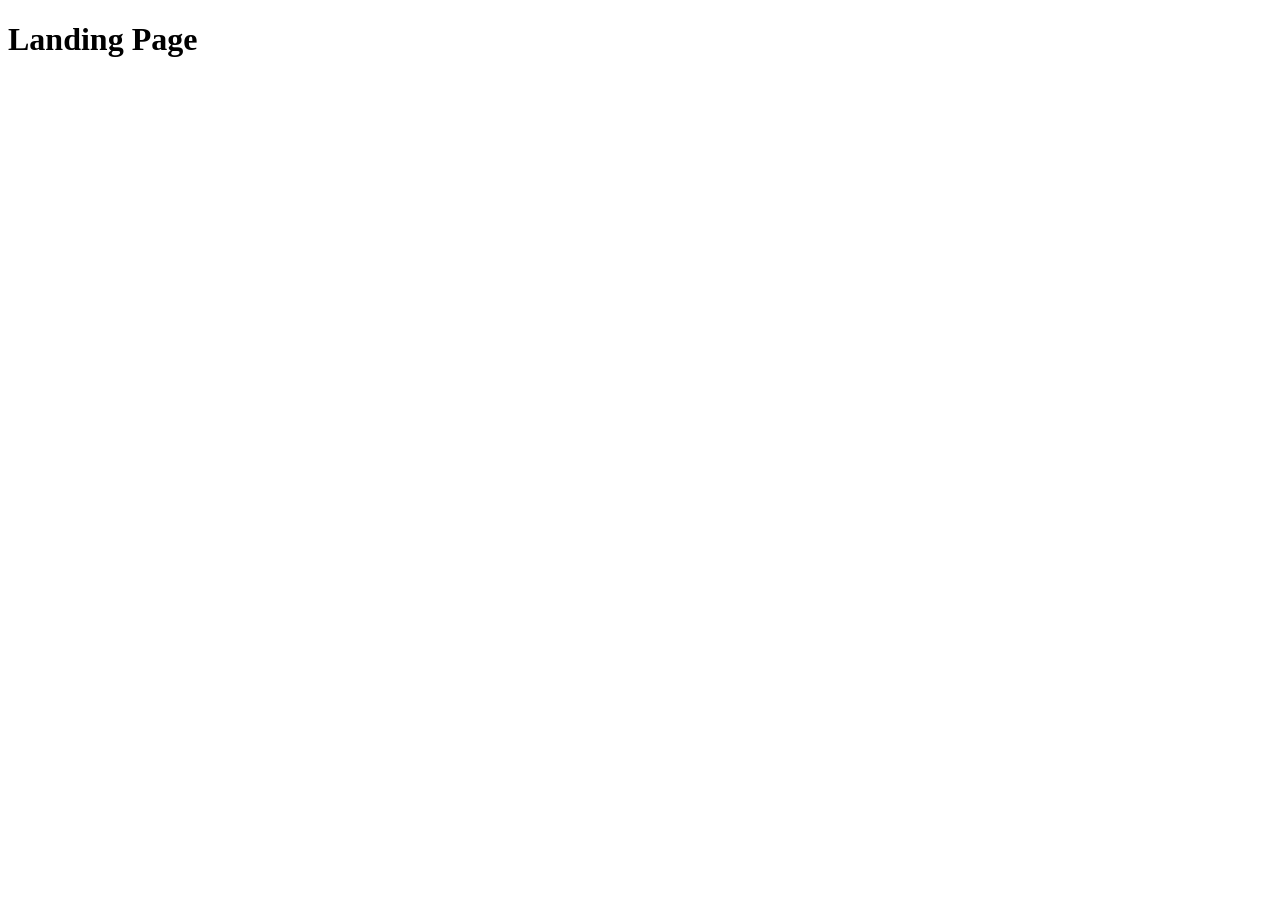
==== src/index.html @ 5e4ecd8e "Initial commit" ====
<!DOCTYPE html>
<html lang="en">
  <head>
    <meta charset="UTF-8">
    <meta name="viewport" content="width=device-width, initial-scale=1.0">
    <title>Miami</title>
    <link rel="stylesheet" href="./styles/main.scss">
    <script src="scripts/main.js" defer></script>
  </head>
  <body>
    <h1>Landing Page</h1>
  </body>
</html>
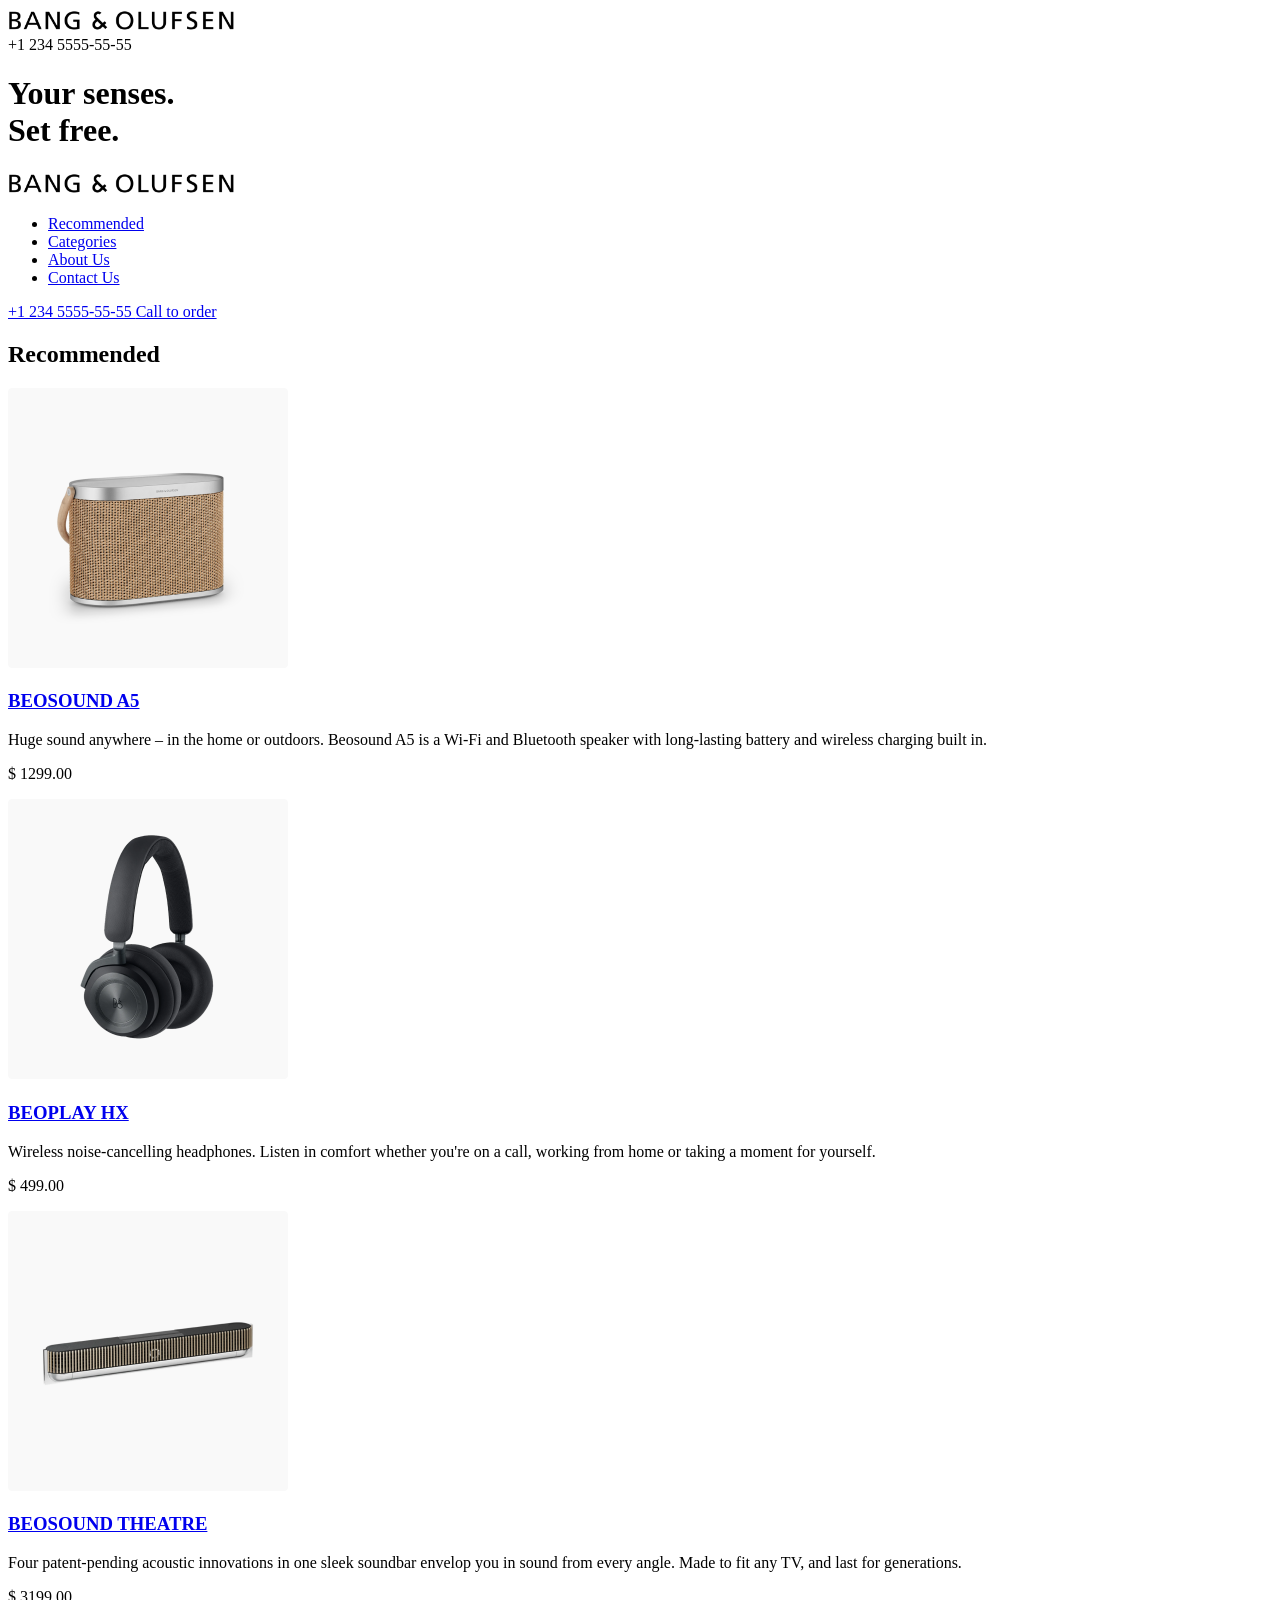
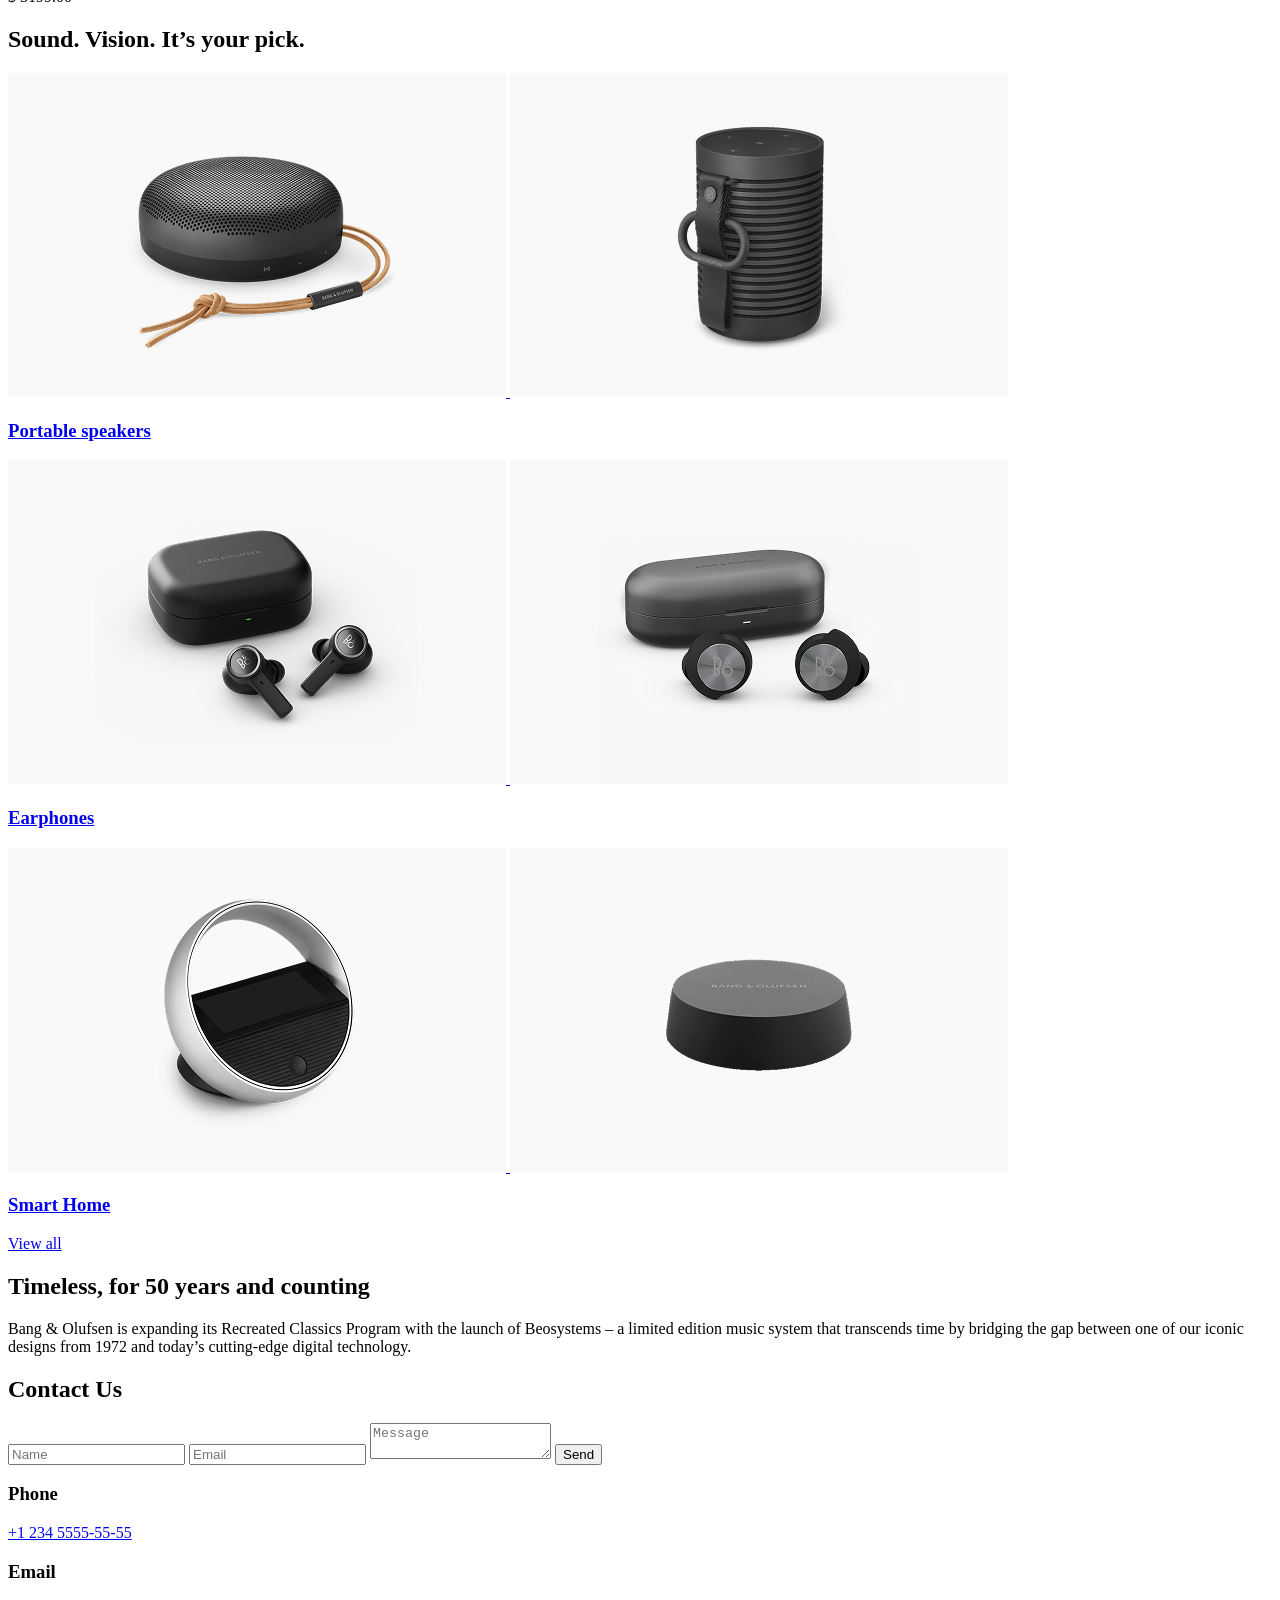
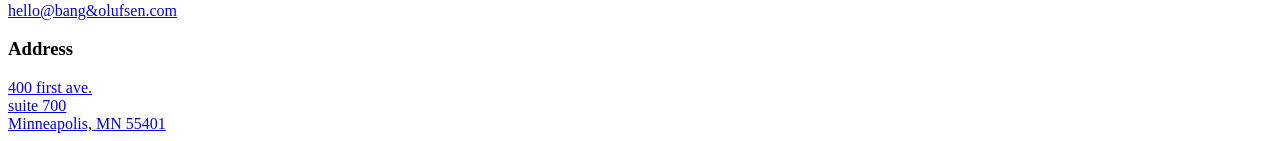
==== commit d5f13213: "Created B&O responsive landing page" ====
--- a/src/index.html
+++ b/src/index.html
@@ -1,13 +1,411 @@
-<!DOCTYPE html>
-<html lang="en">
+<!doctype html>
+<html lang="en" class="page">
   <head>
-    <meta charset="UTF-8">
-    <meta name="viewport" content="width=device-width, initial-scale=1.0">
-    <title>Miami</title>
-    <link rel="stylesheet" href="./styles/main.scss">
-    <script src="scripts/main.js" defer></script>
+    <meta charset="UTF-8" />
+    <meta
+      name="viewport"
+      content="width=device-width, initial-scale=1.0"
+    />
+    <title>B&O</title>
+    <link rel="preconnect" href="https://fonts.googleapis.com">
+    <link
+      rel="preconnect"
+      href="https://fonts.gstatic.com"
+      crossorigin="anonymous">
+    <link href="https://fonts.googleapis.com/css2?family=Manrope:wght@200..800&display=swap" rel="stylesheet">
+    <link
+      rel="stylesheet"
+      href="./styles/main.scss"
+    />
+    <link rel="icon" href="./images/icons/bang-olufsen-logo.png">
+    <script
+      src="./scripts/main.js"
+      defer
+    ></script>
   </head>
-  <body>
-    <h1>Landing Page</h1>
+
+  <body class="page__body">
+    <header class="header">
+      <div class="container">
+        <div class="header__content">
+          <div class="top-bar menu__top">
+            <a href="#" class="top-bar__logo-link">
+              <img
+                src="./images/new-logo.svg"
+                alt="B&O logo"
+                class="top-bar__logo"
+              >
+            </a>
+
+            <div class="top-bar__icons">
+              <div class="top-bar__phone">
+                <a href="tel:+12345555555" class="icon icon--phone"></a>
+                <span class="top-bar__phone-number">+1 234 5555-55-55</span>
+              </div>
+              <a href="#menu" class="icon icon--menu"></a>
+            </div>
+          </div>
+
+          <div class="header__bottom">
+            <h1 class="header__title">
+              Your senses.
+              <br>
+              Set free.
+            </h1>
+          </div>
+        </div>
+      </div>
+    </header>
+
+    <aside class="menu page__menu" id="menu">
+      <div class="container">
+        <div class="top-bar">
+          <a href="#" class="top-bar__logo-link">
+            <img
+              src="./images/new-logo.svg"
+              alt="B&O logo"
+              class="top-bar__logo"
+            >
+          </a>
+
+          <a href="#" class="icon icon--close"></a>
+        </div>
+
+        <div class="menu__bottom">
+          <nav class="nav menu__nav">
+            <ul class="nav__list">
+              <li class="nav__item">
+                <a class="nav__link" href="#recommended">Recommended</a>
+              </li>
+
+              <li class="nav__item">
+                <a class="nav__link" href="#categories">Categories</a>
+              </li>
+
+              <li class="nav__item">
+                <a class="nav__link" href="#about-us">About Us</a>
+              </li>
+
+              <li class="nav__item">
+                <a class="nav__link" href="#contact-us">Contact Us</a>
+              </li>
+            </ul>
+          </nav>
+
+          <a href="tel:+1 234 5555-55-55" class="menu__phone-number">
+            +1 234 5555-55-55
+          </a>
+
+          <a href="tel:+1 234 5555-55-55" class="menu__call-to-order">
+            Call to order
+          </a>
+        </div>
+      </div>
+    </aside>
+
+    <main class="main">
+      <div class="container">
+        <div class="main__content">
+          <section class="recommended" id="recommended">
+            <h2 class="section-title">Recommended</h2>
+            <div class="recommended__products">
+              <article class="product recommended__product">
+                <a href="#" class="product__link">
+                  <picture>
+                    <source
+                      media="(min-width: 576px)"
+                      srcset="./images/products/BEOSOUND-A5-tablet.png"
+                    >
+                    <img
+                      src="./images/products/BEOSOUND-A5-mobile.png"
+                      alt="BEOSOUND A5"
+                      class="product__photo"
+                    >
+                  </picture>
+                  <h3 class="product__title">BEOSOUND A5</h3>
+                </a>
+                <p class="product__description">
+                  Huge sound anywhere – in the home or outdoors. Beosound A5 is a Wi-Fi and Bluetooth speaker with long-lasting battery and wireless charging built in.
+                </p>
+                <p class="product__price">$ 1299.00</p>
+              </article>
+
+              <article class="product recommended__product">
+                <a href="#" class="product__link">
+                  <picture>
+                    <source
+                      media="(min-width: 576px)"
+                      srcset="./images/products/BEOPLAY-HX-tablet.png"
+                    >
+                    <img
+                      src="./images/products/BEOPLAY-HX-mobile.png"
+                      alt="BEOPLAY HX"
+                      class="product__photo"
+                    >
+                  </picture>
+                  <h3 class="product__title">BEOPLAY HX</h3>
+                </a>
+                <p class="product__description">
+                  Wireless noise-cancelling headphones. Listen in comfort whether you're on a call, working from home or taking a moment for yourself.
+                </p>
+                <p class="product__price">$ 499.00</p>
+              </article>
+
+              <article class="product recommended__product">
+                <a href="#" class="product__link">
+                  <picture>
+                    <source
+                      media="(min-width: 576px)"
+                      srcset="./images/products/BEOSOUND-THEATRE-tablet.png"
+                    >
+                    <img
+                      src="./images/products/BEOSOUND-THEATRE-mobile.png"
+                      alt="BEOSOUND THEATRE"
+                      class="product__photo"
+                    >
+                  </picture>
+                  <h3 class="product__title">BEOSOUND THEATRE</h3>
+                </a>
+                <p class="product__description">
+                  Four patent-pending acoustic innovations in one sleek soundbar envelop you in sound from every angle. Made to fit any TV, and last for generations.
+                </p>
+                <p class="product__price">$ 3199.00</p>
+              </article>
+            </div>
+          </section>
+
+          <section class="categories" id="categories">
+            <h2 class="section-title">Sound. Vision. It’s your pick.</h2>
+
+            <div class="categories__wrapper">
+              <article class="category">
+                <div class="category__photos">
+                  <a href="#" class="category__link">
+                    <picture>
+                      <source
+                        media="(min-width: 1024px)"
+                        srcset="./images/categories/portable-speakers-desktop-1.png"
+                      >
+                      <source
+                        media="(min-width: 576px)"
+                        srcset="./images/categories/portable-speakers-tablet-1.png"
+                      >
+                      <img
+                      src="./images/categories/portable-speakers-mobile-1.png"
+                      alt="Portable speakers"
+                      class="category__photo"
+                      >
+                    </picture>
+                  </a>
+
+                  <a href="#" class="category__link">
+                    <picture>
+                      <source
+                        media="(min-width: 1024px)"
+                        srcset="./images/categories/portable-speakers-desktop-2.png"
+                      >
+                      <source
+                        media="(min-width: 576px)"
+                        srcset="./images/categories/portable-speakers-tablet-2.png"
+                      >
+                      <img
+                      src="./images/categories/portable-speakers-mobile-2.png"
+                      alt="Portable speakers"
+                      class="category__photo"
+                      >
+                    </picture>
+                  </a>
+                </div>
+                <a
+                  href="#"
+                  class="category__title-link"
+                >
+                  <h3 class="category__title">Portable speakers</h3>
+                </a>
+              </article>
+
+              <article class="category">
+                <div class="category__photos">
+                  <a href="#" class="category__link">
+                    <picture>
+                      <source
+                        media="(min-width: 1024px)"
+                        srcset="./images/categories/earphones-desktop-1.png"
+                      >
+                      <source
+                        media="(min-width: 576px)"
+                        srcset="./images/categories/earphones-tablet-1.png"
+                      >
+                      <img
+                      src="./images/categories/earphones-mobile-1.png"
+                      alt="Earphones"
+                      class="category__photo"
+                      >
+                    </picture>
+                  </a>
+
+                  <a href="#" class="category__link">
+                    <picture>
+                      <source
+                        media="(min-width: 1024px)"
+                        srcset="./images/categories/earphones-desktop-2.png"
+                      >
+                      <source
+                        media="(min-width: 576px)"
+                        srcset="./images/categories/earphones-tablet-2.png"
+                      >
+                      <img
+                      src="./images/categories/earphones-mobile-2.png"
+                      alt="Earphones"
+                      class="category__photo"
+                      >
+                    </picture>
+                  </a>
+                </div>
+                <a
+                  href="#"
+                  class="category__title-link"
+                >
+                  <h3 class="category__title">Earphones</h3>
+                </a>
+              </article>
+
+              <article class="category">
+                <div class="category__photos">
+                  <a href="#" class="category__link">
+                    <picture>
+                      <source
+                        media="(min-width: 1024px)"
+                        srcset="./images/categories/smart-home-desktop-1.png"
+                      >
+                      <source
+                        media="(min-width: 576px)"
+                        srcset="./images/categories/smart-home-tablet-1.png"
+                      >
+                      <img
+                      src="./images/categories/smart-home-mobile-1.png"
+                      alt="Smart Home"
+                      class="category__photo"
+                      >
+                    </picture>
+                  </a>
+
+                  <a href="#" class="category__link">
+                    <picture>
+                      <source
+                        media="(min-width: 1024px)"
+                        srcset="./images/categories/smart-home-desktop-2.png"
+                      >
+                      <source
+                        media="(min-width: 576px)"
+                        srcset="./images/categories/smart-home-tablet-2.png"
+                      >
+                      <img
+                      src="./images/categories/smart-home-mobile-2.png"
+                      alt="Smart Home"
+                      class="category__photo"
+                      >
+                    </picture>
+                  </a>
+                </div>
+                <a
+                  href="#"
+                  class="category__title-link"
+                >
+                  <h3 class="category__title">Smart Home</h3>
+                </a>
+              </article>
+
+              <a
+                href="#"
+                class="categories__button"
+              >
+                View all
+              </a>
+
+            </div>
+          </section>
+
+          <div class="main__background-image"></div>
+
+          <section class="about-us" id="about-us">
+            <h2 class="
+              about-us__title
+              section-title
+            ">
+              Timeless, for 50 years and counting
+            </h2>
+
+            <div class="about-us__content">
+              <p class="about-us__description">
+                Bang & Olufsen is expanding its Recreated Classics Program with the launch of Beosystems – a limited edition music system that transcends time by bridging the gap between one of our iconic designs from 1972 and today’s cutting-edge digital technology.
+              </p>
+            </div>
+
+          </section>
+
+          <section class="contact-us" id="contact-us">
+            <h2 class="section-title">Contact Us</h2>
+
+            <div class="contact-us__content">
+              <form onsubmit="this.reset(); return false;"
+              class="contact-us__form"
+            >
+                <input
+                  class="contact-us__input"
+                  type="text"
+                  name="name"
+                  placeholder="Name"
+                  required
+                >
+
+                <input
+                  class="contact-us__input"
+                  type="email"
+                  name="email"
+                  placeholder="Email"
+                  required
+                >
+
+                <textarea
+                  class="contact-us__input contact-us__input--textarea"
+                  name="message"
+                  placeholder="Message"
+                  required
+              ></textarea>
+
+                <button class="contact-us__button">Send</button>
+              </form>
+
+              <div class="contact-us__contacts">
+                <h3 class="contact-us__subtitle">Phone</h3>
+                <a href="tel:+12345555555" class="contact-us__info">
+                  +1 234 5555-55-55
+                </a>
+
+                <h3 class="contact-us__subtitle">Email</h3>
+                <a href="mailto:hello@bangolufsen.com" class="contact-us__info">
+                  hello@bang&olufsen.com
+                </a>
+
+                <h3 class="contact-us__subtitle">Address</h3>
+                <a
+                  href="https://maps.google.com/?q=400 first ave suite 700 Minneapolis MN 55401"
+                  target="_blank"
+                  class="contact-us__info"
+                >
+                  400 first ave. <br>
+                  suite 700 <br>
+                  Minneapolis, MN 55401
+                </a>
+              </div>
+            </div>
+
+          </section>
+        </div>
+      </div>
+    </main>
+
+    <footer></footer>
   </body>
 </html>
